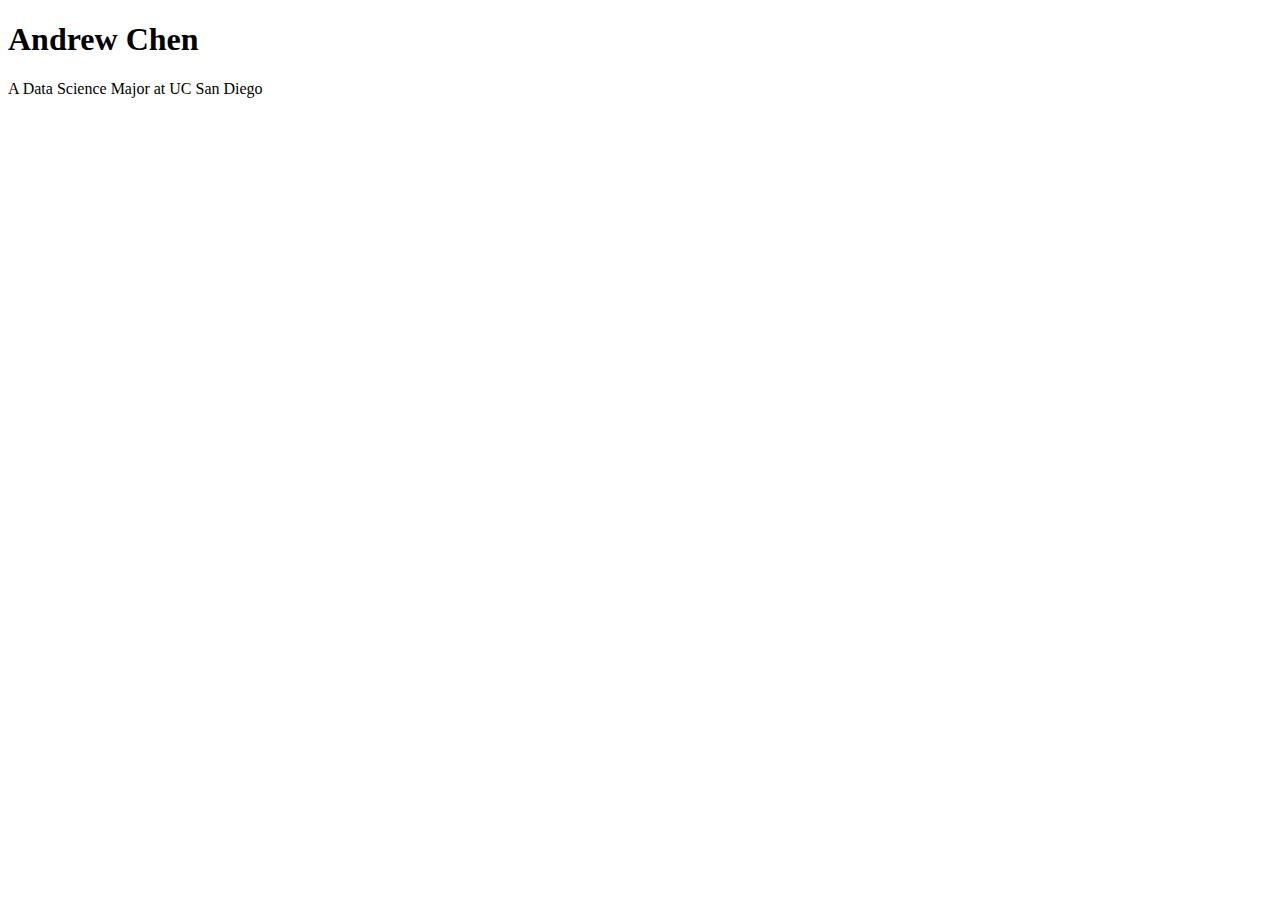
==== index.html @ 0b89d513 "Create index.html" ====
<!DOCTYPE html>
<html lang="en">
<head>
    <meta charset="UTF-8">
    <meta name="viewport" content="width=device-width, initial-scale=1.0">
    <title>Andrew Chen: Personal site and Portfolio</title>
</head>
<body>
<h1>Andrew Chen</h1>
<p>A Data Science Major at UC San Diego</p>
</body>
</html>
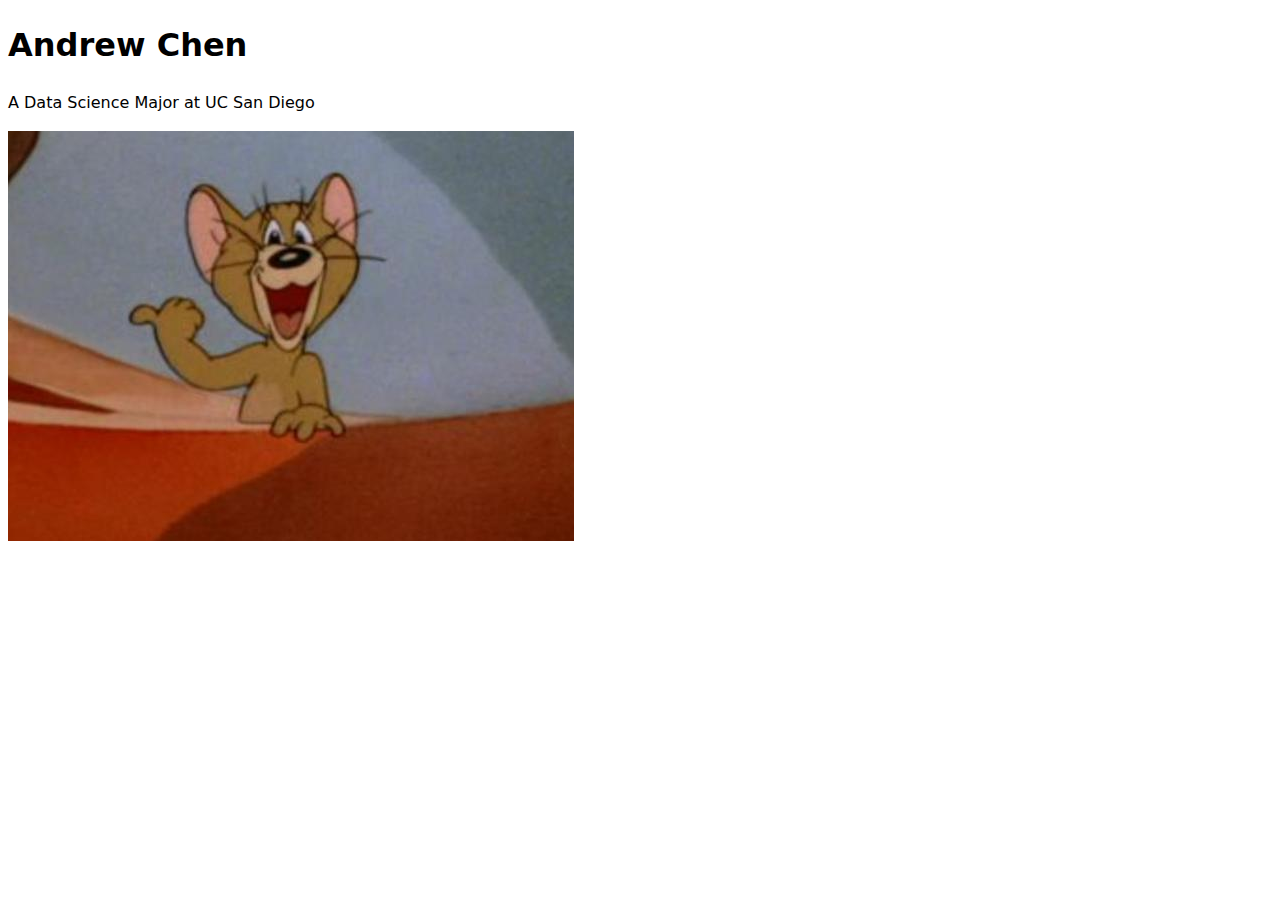
==== commit 12bebdfa: "Added img and css styling" ====
--- a/index.html
+++ b/index.html
@@ -4,9 +4,11 @@
     <meta charset="UTF-8">
     <meta name="viewport" content="width=device-width, initial-scale=1.0">
     <title>Andrew Chen: Personal site and Portfolio</title>
+    <link rel = 'stylesheet' href="style.css" />
 </head>
 <body>
 <h1>Andrew Chen</h1>
 <p>A Data Science Major at UC San Diego</p>
+<img src = 'images/jerr.jpg' alt = 'Jerry making fun of someone'>
 </body>
 </html>--- a/style.css
+++ b/style.css
@@ -0,0 +1,6 @@
+body {
+    /* Set line height to 1.5 times the font size
+         and use the OS’s UI font as the website font
+       */
+    font: 100%/1.5 system-ui;
+  }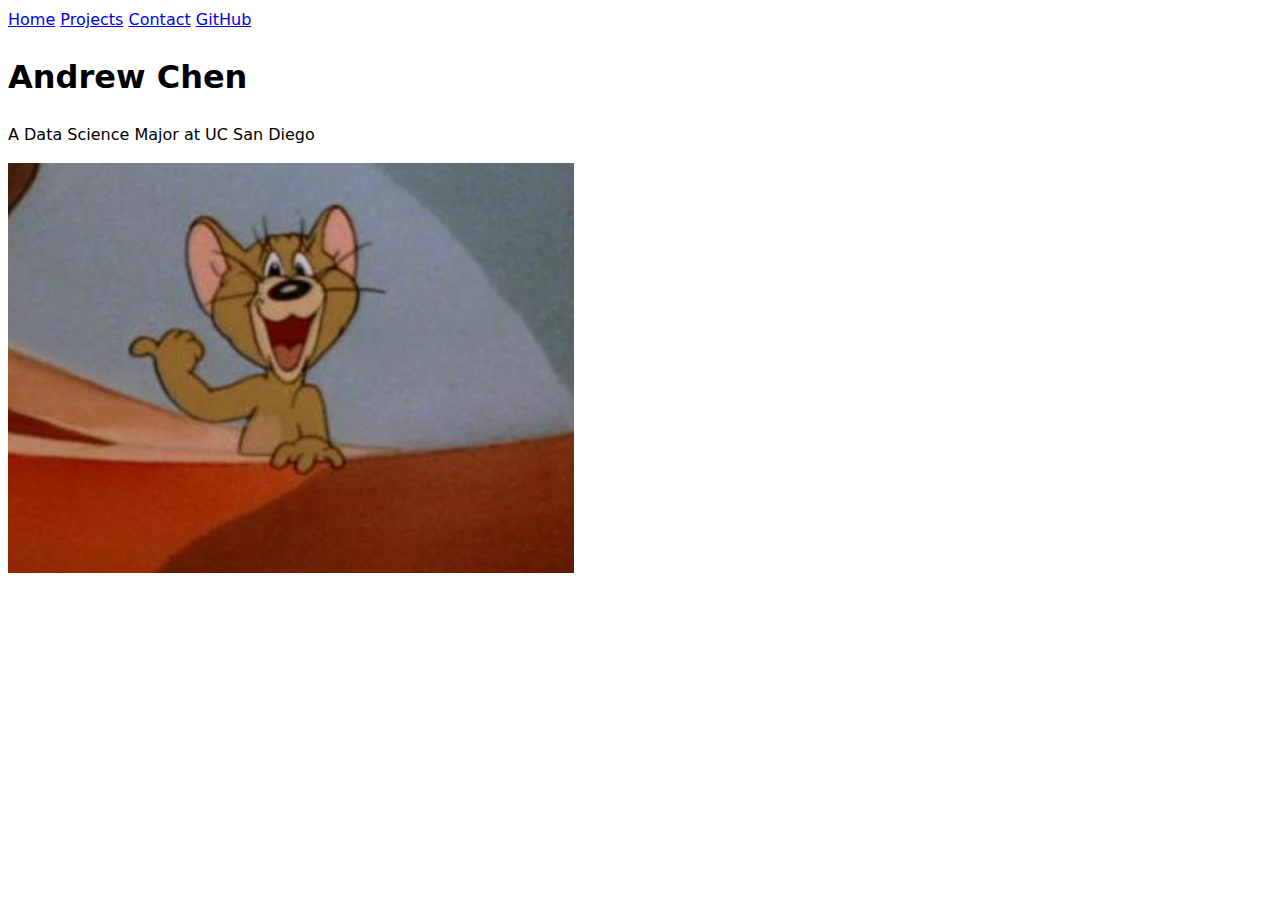
==== commit 223c7c6b: "Added pages and nagivation menu" ====
--- a/index.html
+++ b/index.html
@@ -7,8 +7,16 @@
     <link rel = 'stylesheet' href="style.css" />
 </head>
 <body>
-<h1>Andrew Chen</h1>
-<p>A Data Science Major at UC San Diego</p>
-<img src = 'images/jerr.jpg' alt = 'Jerry making fun of someone'>
+    <nav>
+        <a href="index.html">Home</a>
+        <a href="projects/index.html">Projects</a>
+        <a href="contact/index.html">Contact</a>
+        <a href="https://github.com/andr3w6826" target="_blank">GitHub</a>
+    </nav>
+
+
+    <h1>Andrew Chen</h1>
+    <p>A Data Science Major at UC San Diego</p>
+    <img src = 'images/jerr.jpg' alt = 'Jerry making fun of someone'>
 </body>
 </html>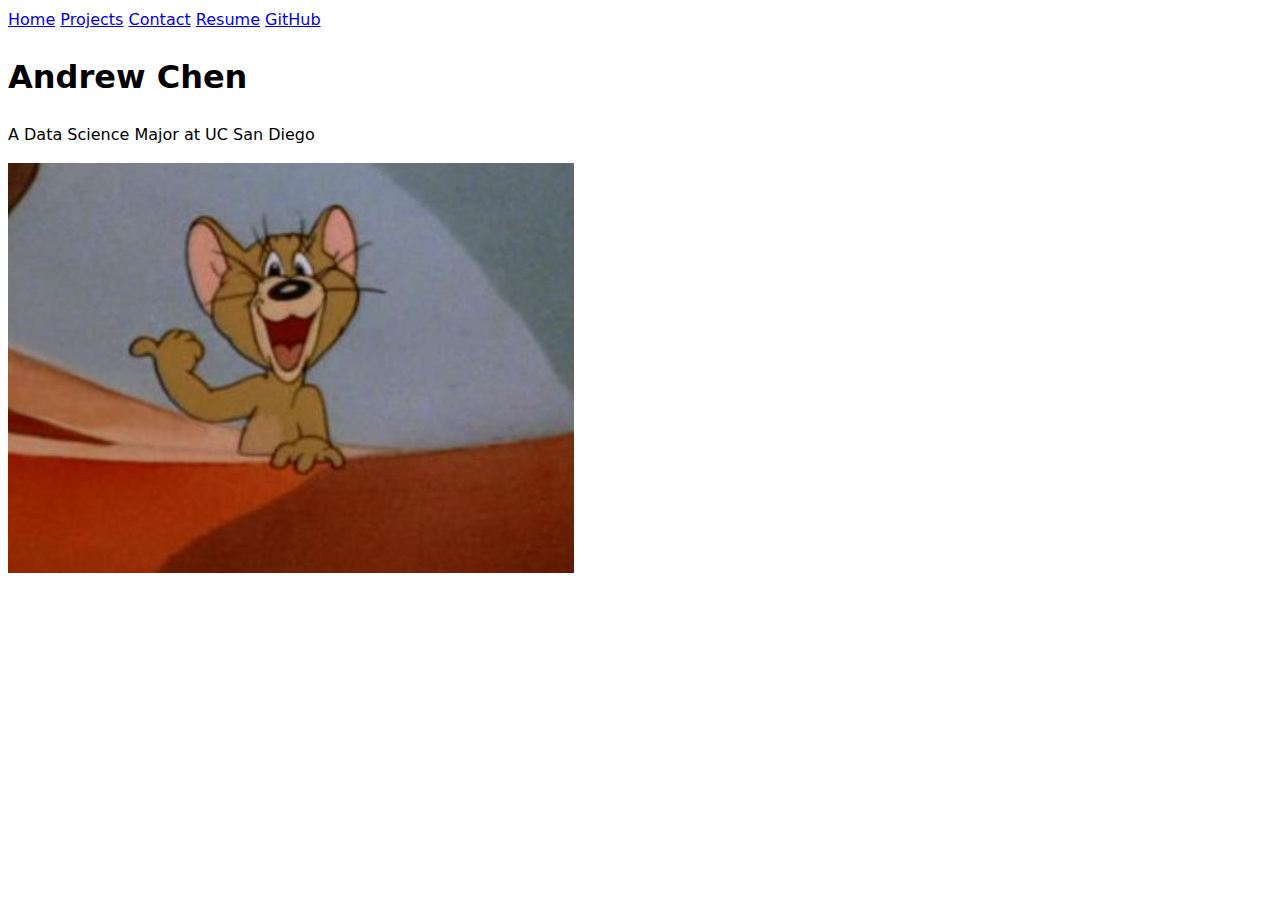
==== commit b79c53fa: "Added Resume" ====
--- a/index.html
+++ b/index.html
@@ -11,6 +11,7 @@
         <a href="index.html">Home</a>
         <a href="projects/index.html">Projects</a>
         <a href="contact/index.html">Contact</a>
+        <a href="resume/index.html">Resume</a>
         <a href="https://github.com/andr3w6826" target="_blank">GitHub</a>
     </nav>
 
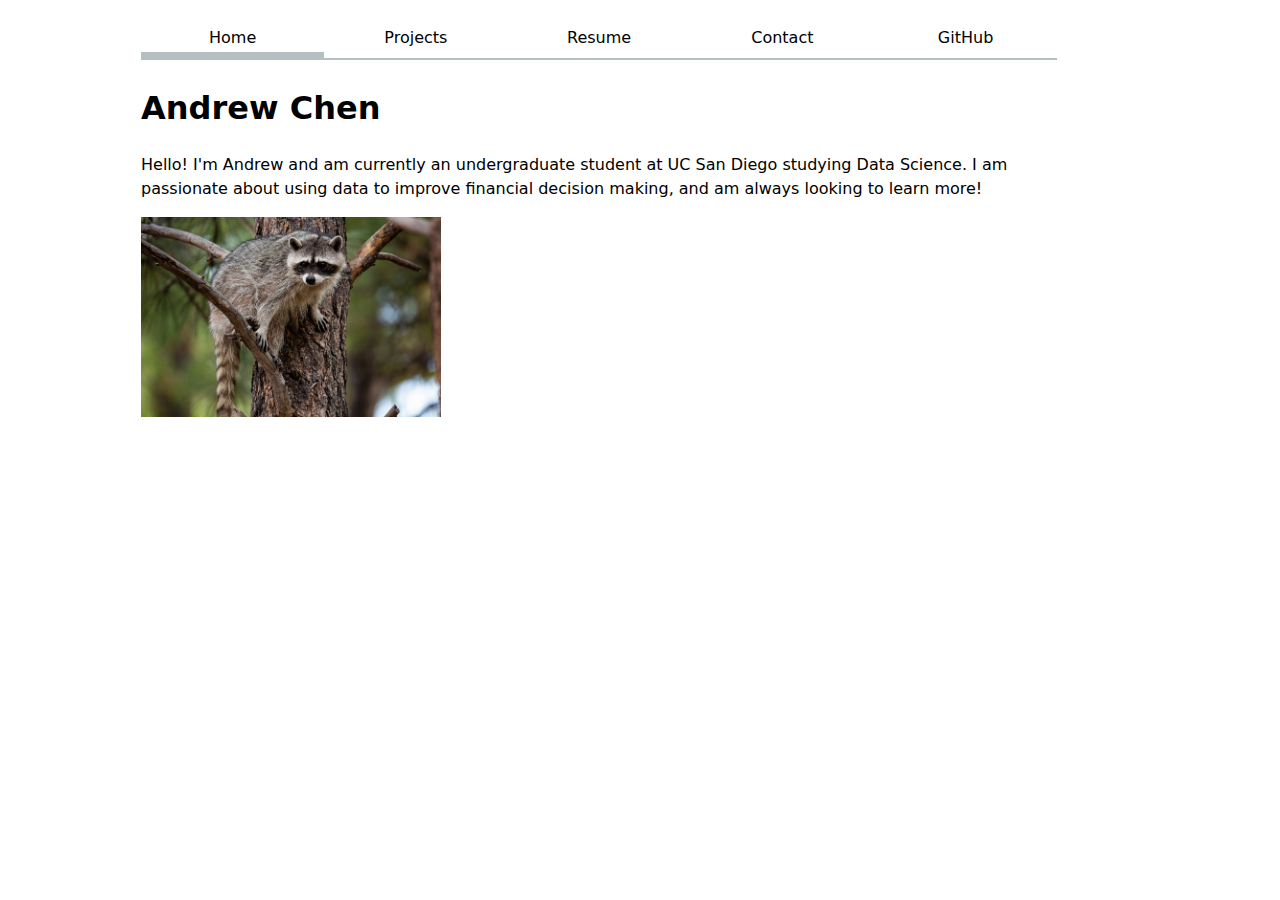
==== commit 76f7047d: "added css to navigation menu" ====
--- a/index.html
+++ b/index.html
@@ -7,17 +7,18 @@
     <link rel = 'stylesheet' href="style.css" />
 </head>
 <body>
+   
     <nav>
-        <a href="index.html">Home</a>
+        <a href="index.html" class="current">Home</a>
         <a href="projects/index.html">Projects</a>
+        <a href="resume/index.html">Resume</a>
         <a href="contact/index.html">Contact</a>
-        <a href="resume/index.html">Resume</a>
         <a href="https://github.com/andr3w6826" target="_blank">GitHub</a>
     </nav>
 
 
     <h1>Andrew Chen</h1>
-    <p>A Data Science Major at UC San Diego</p>
-    <img src = 'images/jerr.jpg' alt = 'Jerry making fun of someone'>
+    <p>Hello! I'm Andrew and am currently an undergraduate student at UC San Diego studying Data Science. I am passionate about using data to improve financial decision making, and am always looking to learn more!  </p>
+    <img src = 'images/raccoon.jpg' alt = 'Jerry making fun of someone' style="max-width: 300px;">
 </body>
 </html>--- a/style.css
+++ b/style.css
@@ -3,4 +3,36 @@
          and use the OS’s UI font as the website font
        */
     font: 100%/1.5 system-ui;
-  }+    max-width: 90ch;
+    margin-inline: max(1em, (100% - 100ch) / 2);
+    padding: 10px;
+    accent-color: var(--color-accent);
+  }
+
+  nav {
+    display: flex;
+    margin-bottom: 1.5em;
+    border-bottom: 2px solid oklch(80% 3% 200);
+  }
+
+  nav a {
+    flex: 1;
+    text-decoration: none;
+    color: inherit;
+    text-align: center;
+    padding: 0.5em
+}
+nav a.current {
+  border-bottom: 0.4em solid oklch(80% 3% 200);
+  padding-bottom: 0.1em; /* reduces the jump in size caused by the border */
+  background-color: oklch(from var(--color-accent));
+}
+nav a:hover {
+  border-bottom: 0.25em solid var(--color-accent);
+  background-color: oklch(from var(--color-accent) 90% 10% h)
+}
+
+:root {
+  --color-accent: oklch(0.66 0.185 246.04)
+
+}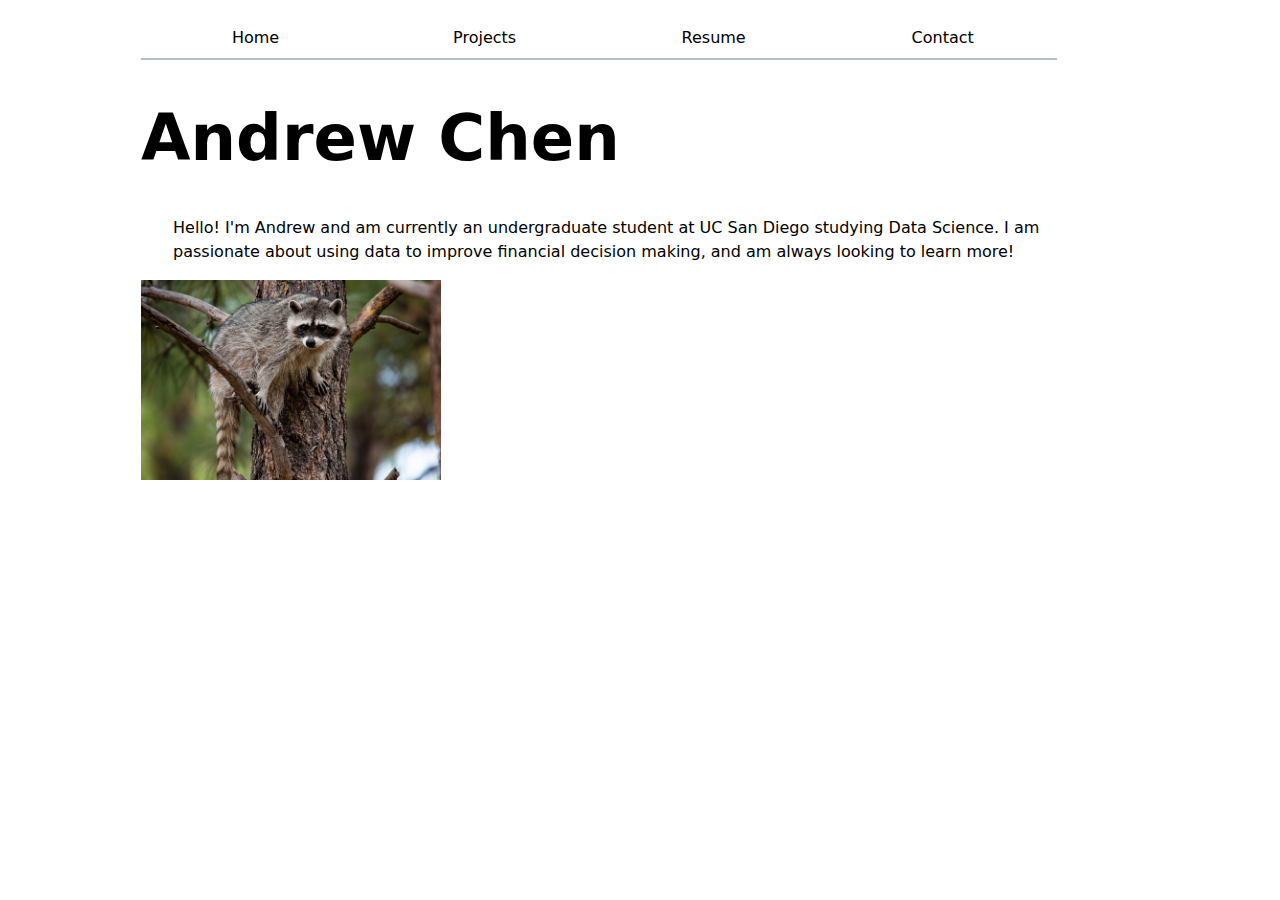
==== commit d2d6de06: "navigation with JS" ====
--- a/index.html
+++ b/index.html
@@ -8,17 +8,19 @@
 </head>
 <body>
    
-    <nav>
-        <a href="index.html" class="current">Home</a>
+    <!-- <nav>
+        <a href="index.html">Home</a>
         <a href="projects/index.html">Projects</a>
         <a href="resume/index.html">Resume</a>
         <a href="contact/index.html">Contact</a>
         <a href="https://github.com/andr3w6826" target="_blank">GitHub</a>
-    </nav>
+    </nav> -->
 
 
     <h1>Andrew Chen</h1>
     <p>Hello! I'm Andrew and am currently an undergraduate student at UC San Diego studying Data Science. I am passionate about using data to improve financial decision making, and am always looking to learn more!  </p>
     <img src = 'images/raccoon.jpg' alt = 'Jerry making fun of someone' style="max-width: 300px;">
+    <script type="module" src="global.js"></script>
+
 </body>
 </html>--- a/style.css
+++ b/style.css
@@ -35,4 +35,113 @@
 :root {
   --color-accent: oklch(0.66 0.185 246.04)
 
-}+}
+
+form {
+  display: grid;
+  grid-template-columns: auto 1fr;
+  /* grid-template-columns: subgrid; */
+  grid-column: 1 / -1;
+  gap: 1em;
+}
+
+label {
+  display: grid;
+  grid-template-columns: subgrid;
+  grid-column: 1 / -1;
+}
+
+button {
+  grid-column: 1 / -1; /* make it span both columns */
+  padding: 0.5em;
+}
+
+.projects {
+  display: grid;
+  grid-template-columns: repeat(auto-fit, minmax(15em, 1fr));
+  gap: 1em;
+}
+
+.projects article { 
+  display: grid;
+  grid-template-rows: subgrid;
+  grid-row: span 3;
+  gap: 1em;
+
+}
+
+
+.projects article p {
+  background: none;
+  margin: 0;
+  padding: 0;
+}
+
+
+h1 {
+  font-size: 400%;
+}
+
+h1, h2, h3, h4, h5, h6 {
+  line-height: 1.1;
+  text-wrap: balance;
+}
+
+h2 {
+  margin: 0
+}
+
+section > header {
+  border-bottom: 2px solid #004080;
+  padding-bottom: 0.25em;
+  margin-bottom: 0.75em;
+}
+
+li, p {
+  margin-left: 2em;
+}
+
+.edu-entry {
+  display: flex;
+  justify-content: space-between;
+}
+
+.edu-left,
+.edu-right {
+  display: flex;
+  flex-direction: column;
+}
+.edu-left p em,
+.edu-right p em {
+  font-style: italic;
+}
+
+.degree {
+  margin-top: 0.2em;
+}
+
+.resume-title {
+  font-size: 200%;
+  text-align: center;
+  margin-top: 0.5em;
+  margin-bottom: 0.5em;
+}
+
+.projects img {
+  width: 100%;
+  height: 200px;
+  object-fit: cover;
+  background-color: #d3d6db;
+  display: block;
+}
+
+
+.projects h2 a {
+  text-decoration: none;
+  color: inherit; /* keeps the same text color as the heading */
+  transition: all 0.2s ease;
+}
+
+.projects h2 a:hover {
+  text-decoration: underline;
+}
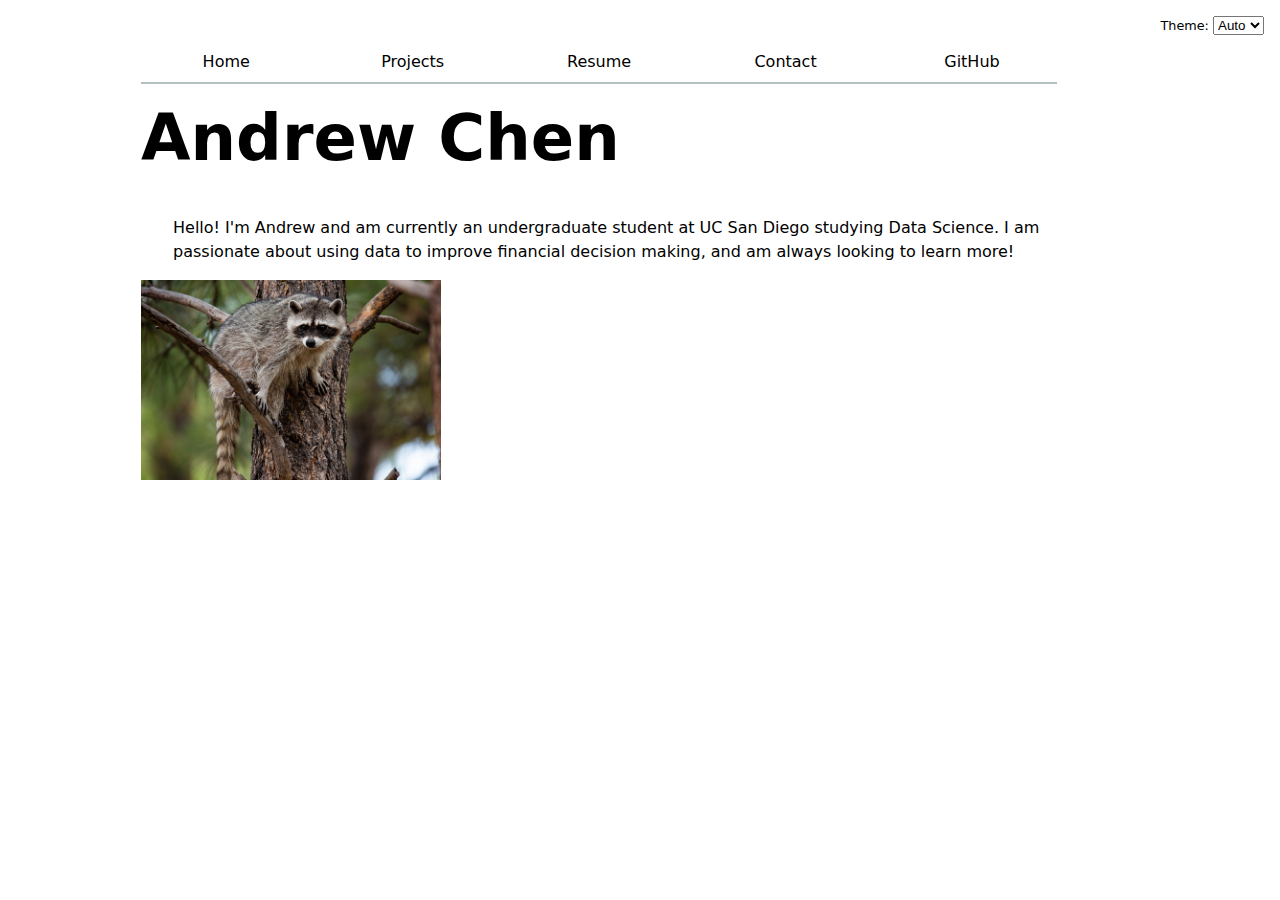
==== commit c8c69c74: "Tidy code formatting" ====
--- a/index.html
+++ b/index.html
@@ -7,20 +7,9 @@
     <link rel = 'stylesheet' href="style.css" />
 </head>
 <body>
-   
-    <!-- <nav>
-        <a href="index.html">Home</a>
-        <a href="projects/index.html">Projects</a>
-        <a href="resume/index.html">Resume</a>
-        <a href="contact/index.html">Contact</a>
-        <a href="https://github.com/andr3w6826" target="_blank">GitHub</a>
-    </nav> -->
-
-
     <h1>Andrew Chen</h1>
     <p>Hello! I'm Andrew and am currently an undergraduate student at UC San Diego studying Data Science. I am passionate about using data to improve financial decision making, and am always looking to learn more!  </p>
     <img src = 'images/raccoon.jpg' alt = 'Jerry making fun of someone' style="max-width: 300px;">
     <script type="module" src="global.js"></script>
-
 </body>
 </html>--- a/style.css
+++ b/style.css
@@ -1,3 +1,13 @@
+
+html {
+  color-scheme: dark light;
+}
+
+:root {
+  --color-accent: oklch(0.66 0.185 246.04);
+
+}
+
 body {
     /* Set line height to 1.5 times the font size
          and use the OS’s UI font as the website font
@@ -7,21 +17,29 @@
     margin-inline: max(1em, (100% - 100ch) / 2);
     padding: 10px;
     accent-color: var(--color-accent);
+    background: canvas;     /* white in light, dark gray in dark */
+    color:      canvastext;
   }
 
-  nav {
-    display: flex;
-    margin-bottom: 1.5em;
-    border-bottom: 2px solid oklch(80% 3% 200);
+nav {
+  --border-color: oklch(50% 10% 200 / 40%);
+  position: relative;
+  gap: 1rem;
+  display: flex;
+  margin-bottom: 1.5em;
+  top: 1.5rem;
+  border-bottom: 2px solid oklch(80% 3% 200);
+    
   }
 
-  nav a {
-    flex: 1;
-    text-decoration: none;
-    color: inherit;
-    text-align: center;
-    padding: 0.5em
+nav a {
+  flex: 1;
+  text-decoration: none;
+  color: inherit;
+  text-align: center;
+   padding: 0.5em
 }
+
 nav a.current {
   border-bottom: 0.4em solid oklch(80% 3% 200);
   padding-bottom: 0.1em; /* reduces the jump in size caused by the border */
@@ -29,13 +47,11 @@
 }
 nav a:hover {
   border-bottom: 0.25em solid var(--color-accent);
-  background-color: oklch(from var(--color-accent) 90% 10% h)
+  /* background-color: oklch(from var(--color-accent) 90% 10% h); */
+  background-color: color-mix(in oklch, var(--color-accent), canvas 85%);
 }
 
-:root {
-  --color-accent: oklch(0.66 0.185 246.04)
 
-}
 
 form {
   display: grid;
@@ -145,3 +161,16 @@
 .projects h2 a:hover {
   text-decoration: underline;
 }
+
+.color-scheme {
+  position: absolute;
+  top: 1rem;
+  right: 1rem; 
+  display: inline-flex;
+  align-items: center; 
+  gap: 0.5ch; 
+  font-size: 80%; 
+  font-family: inherit;
+}
+
+
